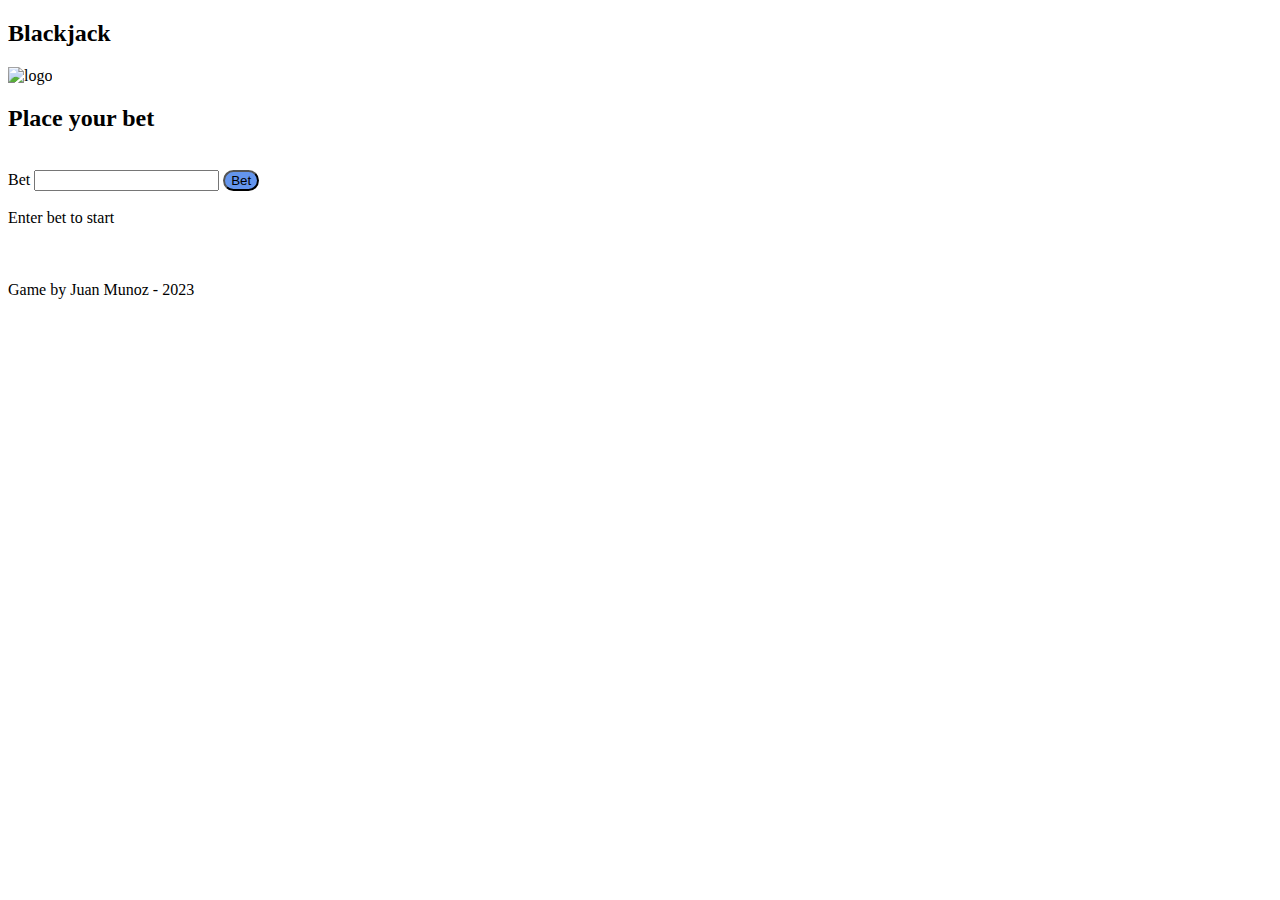
==== blackJackProject/blackjack.html @ b397f796 "added blackjack html file" ====
<!DOCTYPE html>
<html lang="en">
<head>
    <title> Blackjack </title>
    <meta charset="utf-8">
    <meta name="viewport" content="width=device-width, initial-scale=1">
    <link href="css/main.css" rel="stylesheet">
    <script src="js/blackjs.js"></script>
</head>
<body onload="showStartTables()">
<div id="grid-container">
    <header>
        <h2> Blackjack </h2>
        <img src="imgs/allSuites.png" height="30px" alt="logo">
    </header>
    <div class="Left">
        <h2 id="placeBetTxt"> Place your bet</h2>
        <br />
        <div id="betStarter">
            Bet <input type="text" name="bet" id="bet"/>
            <button type="button" style="background-color: cornflowerblue; border-radius: 12px" class="btn btn-primary" onClick="startGame()">Bet</button>
        </div>
        <br>
        <div id="betMsg" style="display: block"> Enter bet to start </div>
        <div  id="pTables"></div>
        <br>
        <div id="oStat" style="display: none"  >Overall Stats</div>
        <div id="oTables"></div>
    </div>
    <div class="Center">
        <div id="uCardLabel" style="display: none"> User Cards </div>
        <img id="bust" src="imgs/busted.png" style="display: none; position: absolute; height: 100px;">
        <div id="uCards"></div>
        <img id="userWin" src="imgs/winner.png" style="display: none; height: 50px">
        <img id="userBlackJack" src="imgs/blackJack.png" style="display: none; height: 80px">
        <img id="userLoss" src="imgs/looser.png" style="display: none; height: 80px">
        <span id="userButtons" style="display: none">
      <button type="button" style="background-color: cornflowerblue; border-radius: 12px;" class="btn btn-primary" onclick="hitAction()">Hit</button>
      <button type="button" style="background-color: cornflowerblue; border-radius: 12px" class="btn btn-primary" onclick="stickAction()">Stick</button>
    </span>
        <br>
        <br>
        <div id="dCardLabel" style="display: none"> Dealer Cards </div>
        <img id="dBust" src="imgs/busted.png" style="display: none; position: absolute; height: 100px;">
        <div id="dCards"></div>
        <img id="dealerLoss" src="imgs/looser.png" style="display: none; height: 80px">
        <img id="dealerWin" src="imgs/winner.png" style="display: none; height: 50px">
        <img id="dealerBlackJack" src="imgs/blackJack.png" style="display: none; height: 80px">
        <button id="dealerButton" type="button" style="background-color: cornflowerblue; border-radius: 12px; display: none" class="btn btn-primary" onclick="dealerPlay()">Dealer Play</button>
    </div>
    <footer>Game by Juan Munoz - 2023</footer>
</div>
</body>
</html>
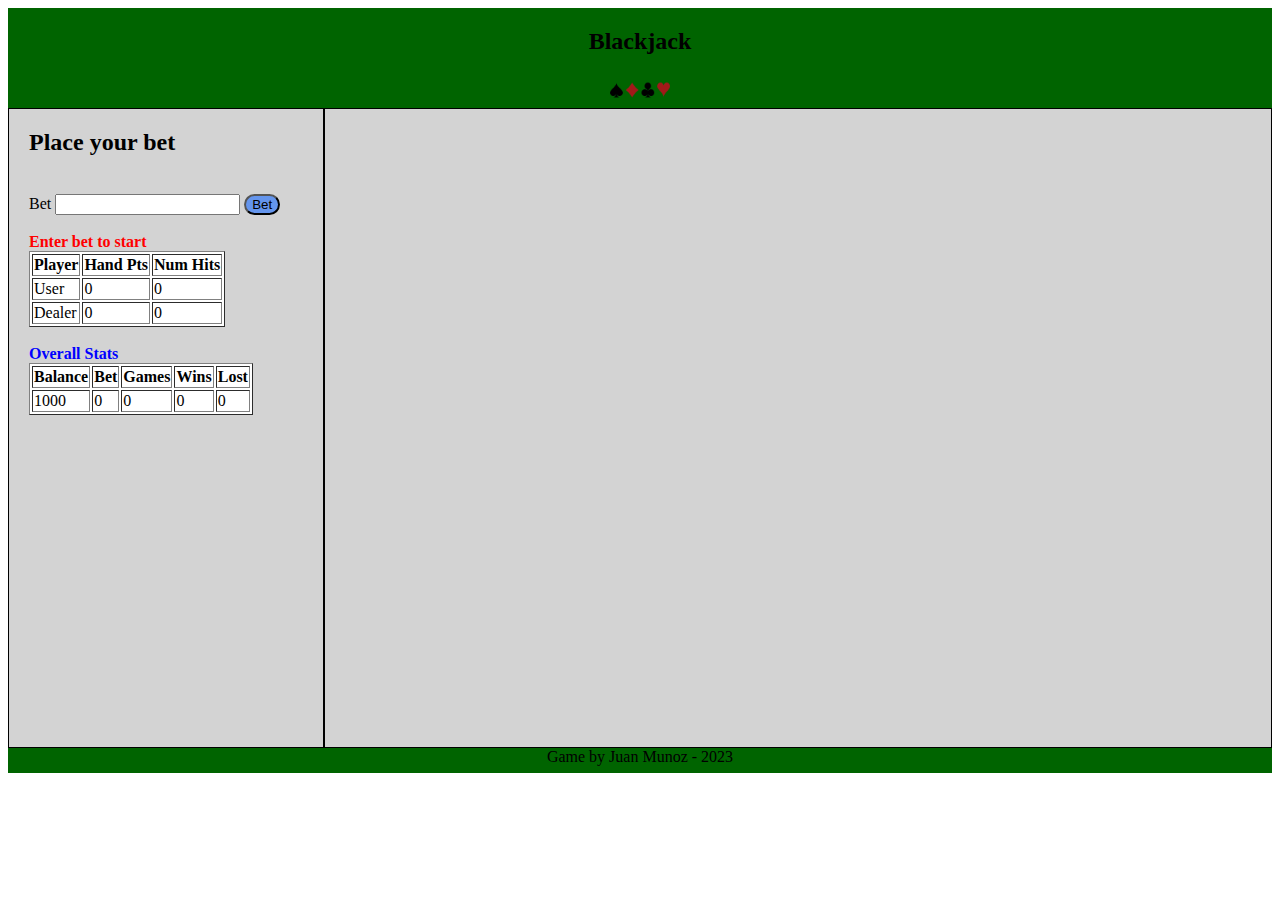
==== commit e7df5422: "changed blackjack project files" ====
--- a/blackJackProject/blackjack.html
+++ b/blackJackProject/blackjack.html
@@ -5,7 +5,7 @@
     <meta charset="utf-8">
     <meta name="viewport" content="width=device-width, initial-scale=1">
     <link href="css/main.css" rel="stylesheet">
-    <script src="js/blackjs.js"></script>
+    <script src="js/blackjack.js"></script>
 </head>
 <body onload="showStartTables()">
 <div id="grid-container">
--- a/blackJackProject/css/main.css
+++ b/blackJackProject/css/main.css
@@ -0,0 +1,64 @@
+
+#grid-container {
+    display: grid;
+    grid-template-columns: 1fr 3fr;
+    grid-template-rows: 100px 640px 25px;
+}
+header {
+    display: inline;
+    background-color: darkgreen;
+    list-style:none;
+    grid-column: 1/4;
+    text-align: center;
+}
+footer{
+    grid-column: 1/4;
+    text-align: center;
+    background-color: darkgreen;
+}
+.Left {
+    background-color:lightgrey;
+    border:1px solid black;
+    padding-left: 20px;
+}
+.Center {
+    background-color:lightgrey;
+    border:1px solid black;
+    padding-left: 20px;
+    font-size: 25px;
+}
+.cardImg {
+    margin: 10px;
+    height: 100px;
+}
+#betMsg{
+    font-weight: bold;
+    color: red;
+}
+#oStat{
+    font-weight: bold;
+    color: blue;
+}
+#userButtons{
+    padding-left: 20px;
+}
+#uCardLabel{
+    padding-top: 10px;
+}
+#dCardLabel{
+    padding-top: 10px;
+}
+@media (max-width: 600px) {
+    .Center{
+        font-size: .8em;
+    }
+    .cardImg{
+        height: 80px;
+    }
+    .Left{
+        font-size: .8em;
+    }
+    #bet{
+        width: 50px;
+    }
+}
